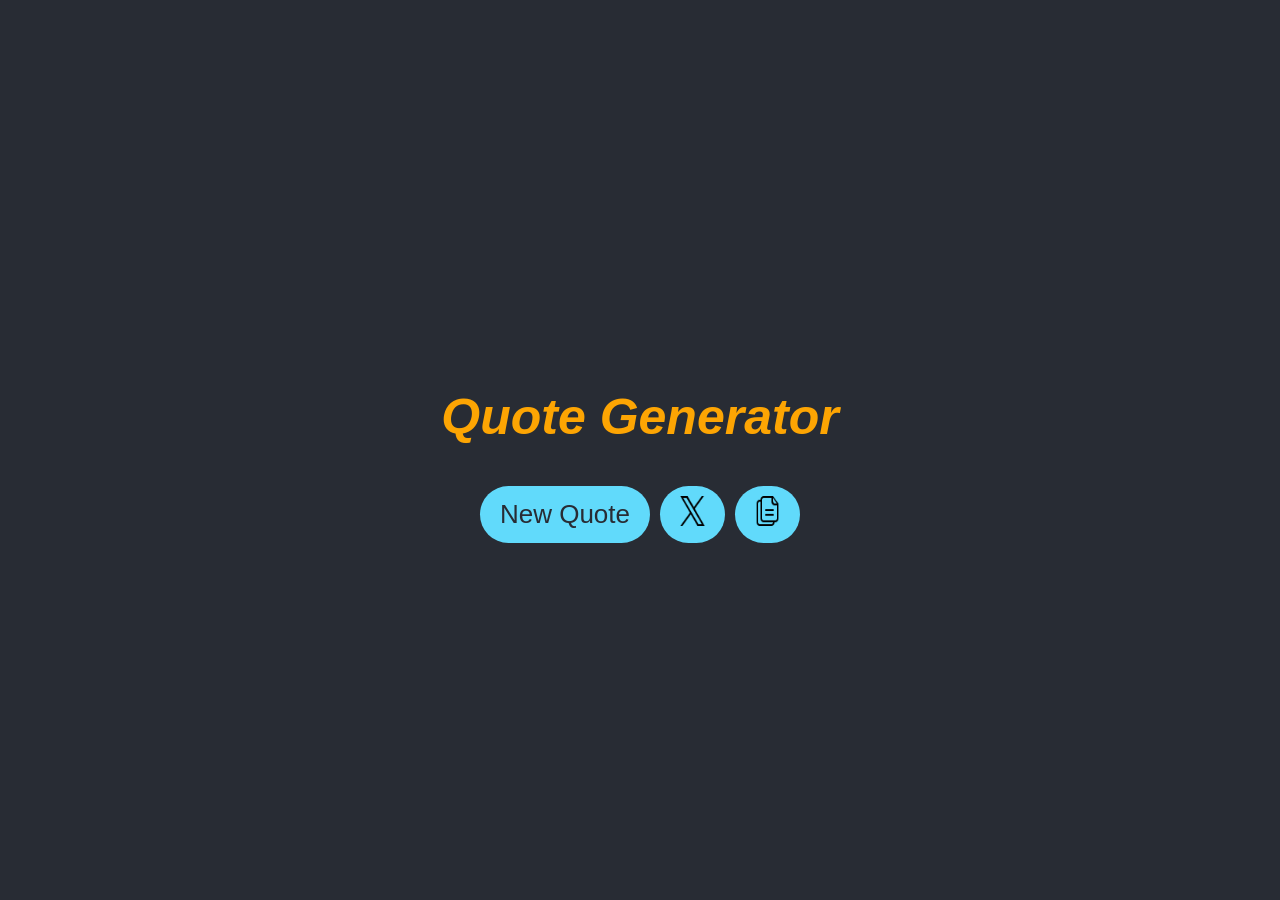
==== index.html @ 442cd30c "Add files via upload" ====
<!DOCTYPE html>
<html lang="en">


<head>
    <meta charset="UTF-8">
    <meta name="viewport" content="width=device-width, initial-scale=1.0">
    <link rel="preconnect" href="https://fonts.googleapis.com">
<link rel="preconnect" href="https://fonts.gstatic.com" crossorigin>
<link href="https://fonts.googleapis.com/css2?family=Poppins:ital,wght@0,400;1,400;1,500&display=swap" rel="stylesheet">
    <link rel="stylesheet" href="styles.css">
    <title>Random Quote Generator</title>
</head>


<body>
    <section class="container">
        <h1 class="title">Quote Generator</h1>

        <div class="container_1">
            
            <div id="quote-container">
                <p id="quote"></p>
                <p id="author"></p>
            </div>

            <div class="button-container">
                <button id="new-quote-btn" onclick="getRandomQuote()" title="Generate New Quote">New Quote</button>
                <a id="tweet-btn" target="_blank" href="https://twitter.com/intent/tweet?text=">
                    <img title="Tweet Quote" src="twitter.png" height="30dp" width="25dp">
                </a>
                <button id="btnsz" onclick="copyQuote()" title="Copy Quote"><img src="copy-two-paper-sheets-interface-symbol.png" height="30dp" width="25dp"></button>
            </div>

        </div>

    </section>
    <script src="script.js"></script>
</body>
</html>
---- styles.css ----
*{
    padding: 0;
    margin: 0;
    box-sizing: border-box;
}

body {
    font-family: 'Arial', sans-serif;
    background-color: #282c34;
    color: rgb(23, 23, 23);
}

header {
    text-align: center;
    background-color: #61dafb;
}

.container {
    margin: 0 auto;
    background-color: #282c34;
    display: flex;
    flex-direction: column;
    text-align: center;
    justify-content: center;
    height: 100vh;
}

.title{
    color: rgb(253, 165, 3);
    font-size: 50px;
    font-style: italic;
    font-family: Arial, Helvetica, sans-serif;
}

#quote {
    font-size: 45px;
    margin-bottom: 10px;
    font-family: poppins;
}

#author {
    font-size: 24px;
}

.button-container {
    display: flex;
    gap: 10px;
    justify-content: center;
    position: relative;
    top: 30px;
}

button, #tweet-btn {
    padding: 10px 20px;
    font-size: 26px;
    cursor: pointer;
    border: none;
    border-radius: 30px;
}

button {
    background-color: #61dafb;
    color: #282c34;
}

#tweet-btn {
    text-decoration: none;
    color: #282c34;
    background-color: #61dafb;
}

footer {
    text-align: center;
    padding: 10px;
    background-color: #61dafb;
    position: fixed;
    bottom: 0;
    width: 100%;
}
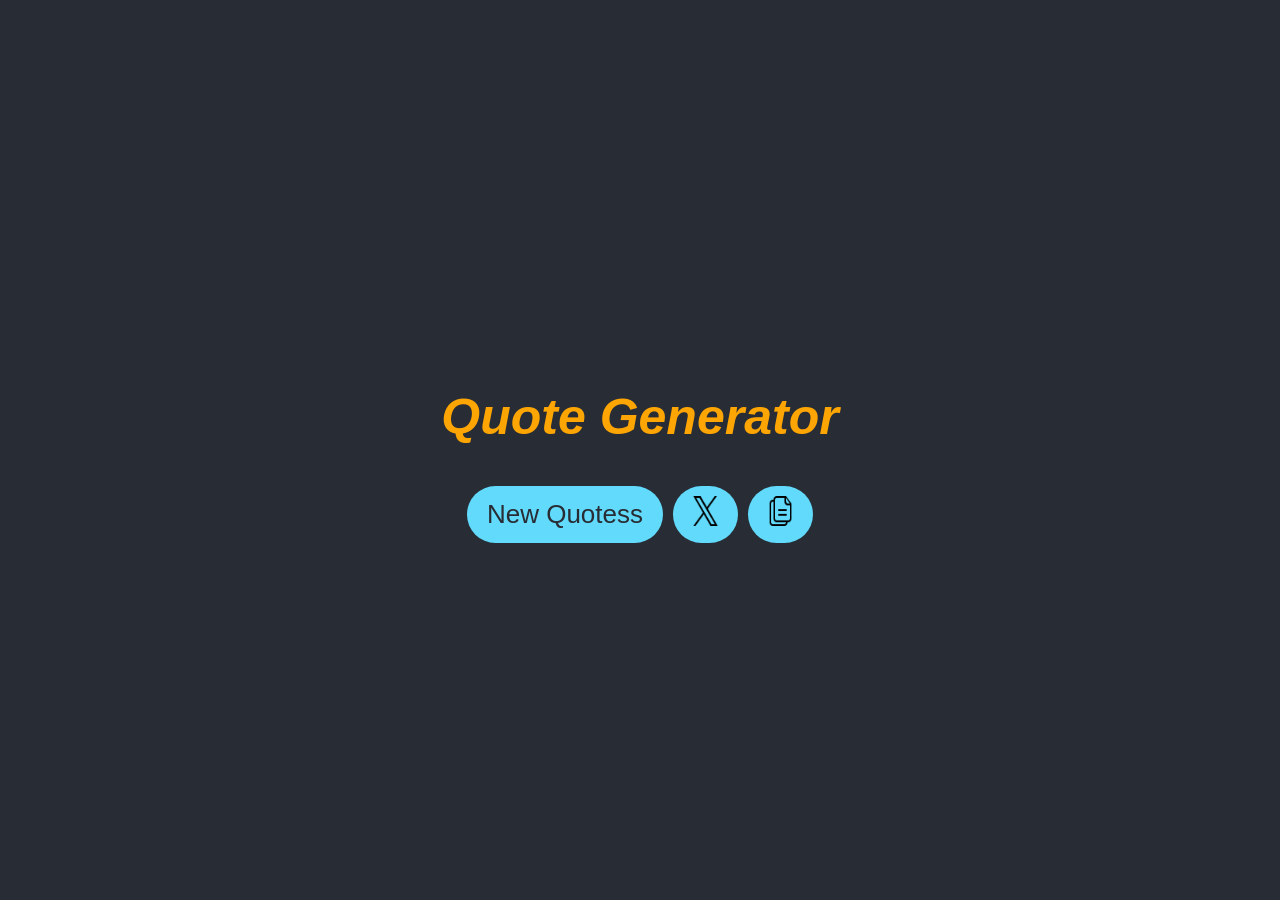
==== commit 44593c9a: "Update index.html" ====
--- a/index.html
+++ b/index.html
@@ -25,7 +25,7 @@
             </div>
 
             <div class="button-container">
-                <button id="new-quote-btn" onclick="getRandomQuote()" title="Generate New Quote">New Quote</button>
+                <button id="new-quote-btn" onclick="getRandomQuote()" title="Generate New Quote">New Quotess</button>
                 <a id="tweet-btn" target="_blank" href="https://twitter.com/intent/tweet?text=">
                     <img title="Tweet Quote" src="twitter.png" height="30dp" width="25dp">
                 </a>
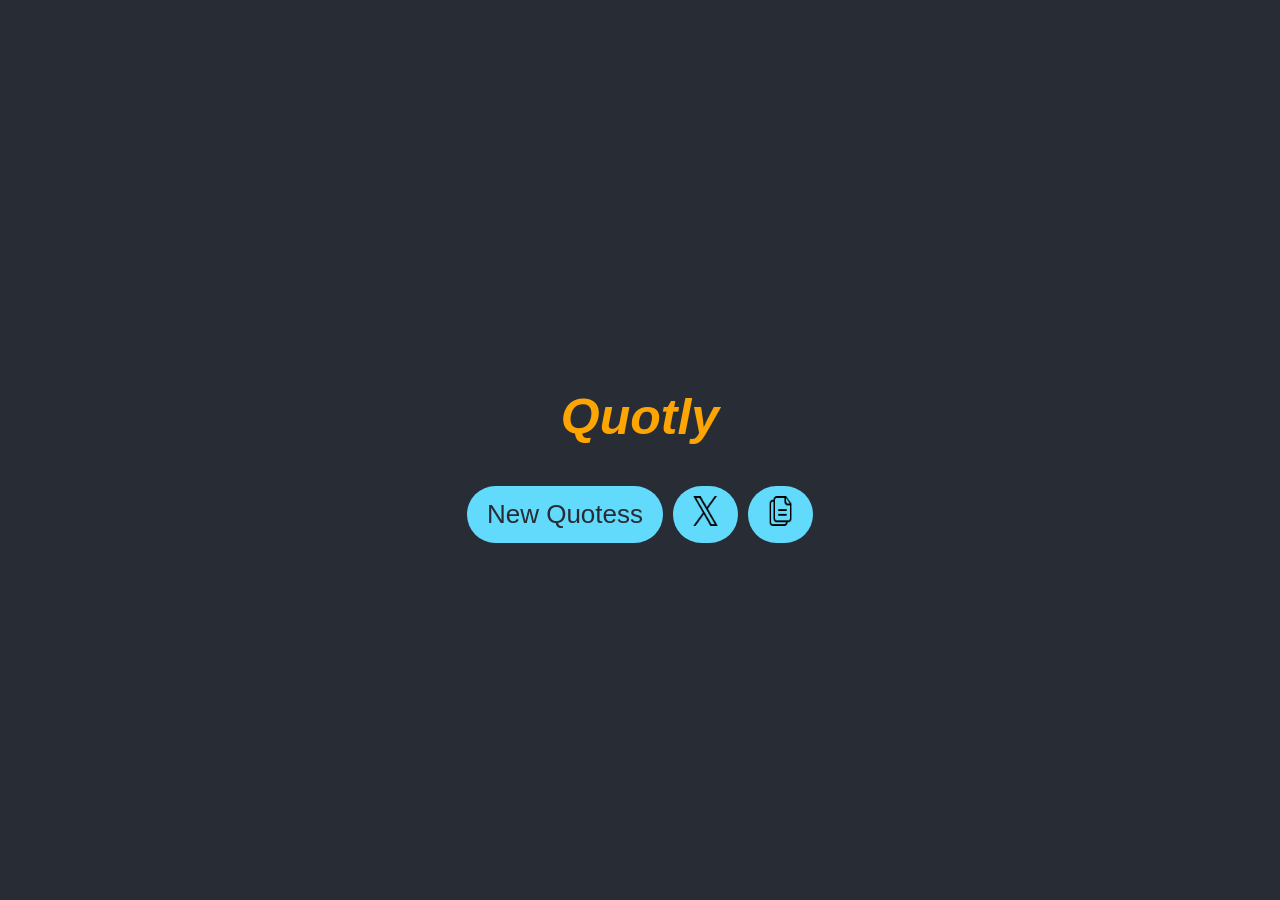
==== commit ef3d3263: "Update index.html" ====
--- a/index.html
+++ b/index.html
@@ -15,7 +15,7 @@
 
 <body>
     <section class="container">
-        <h1 class="title">Quote Generator</h1>
+        <h1 class="title">Quotly</h1>
 
         <div class="container_1">
             
